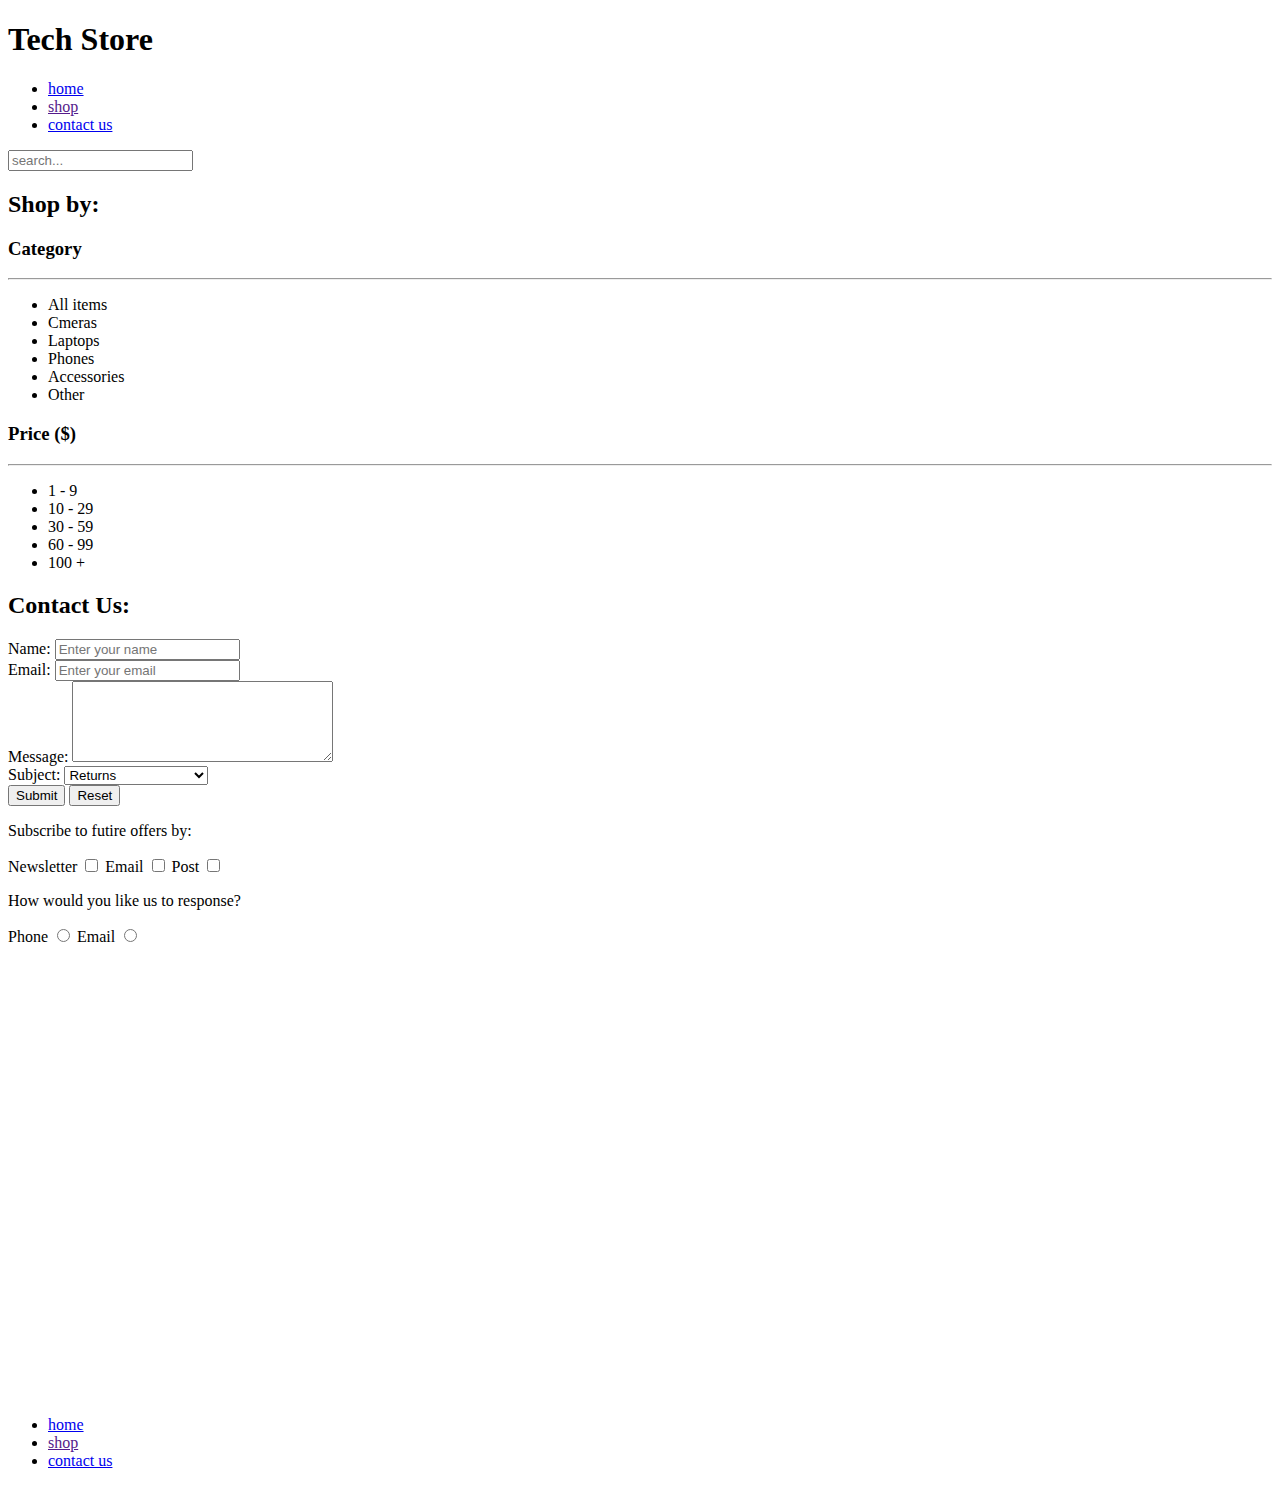
==== contact.html @ ecdfcd22 "HTML" ====
<!DOCTYPE html>
<html lang="en">
  <head>
    <meta charset="UTF-8" />
    <title>Tech Store: Product Detail</title>
  </head>
  <body>
    <!--
      TODO:
      1/ Create shop.html page
      2/ Add CSS styling
    -->
    <header>
      <h1>Tech Store</h1>
      <nav>
        <ul>
          <li><a href="index.html">home</a></li>
          <li><a href="">shop</a></li>
          <li><a href="contact.html">contact us</a></li>
        </ul>
      </nav>
      <input type="search" placeholder="search..." />
    </header>
    <aside>
      <h2>Shop by:</h2>
      <section>
        <h3>Category</h3>
        <hr />
        <ul>
          <li>All items</li>
          <li>Cmeras</li>
          <li>Laptops</li>
          <li>Phones</li>
          <li>Accessories</li>
          <li>Other</li>
        </ul>
      </section>
      <section>
        <h3>Price <span>($)</span></h3>
        <hr />
        <ul>
          <li>1 - 9</li>
          <li>10 - 29</li>
          <li>30 - 59</li>
          <li>60 - 99</li>
          <li>100 +</li>
        </ul>
      </section>
    </aside>
    <main>
      <h2>Contact Us:</h2>
      <form>
        <div>
          <label for="name">Name:</label>
          <input
            type="text"
            placeholder="Enter your name"
            id="name"
            name="name"
          />
        </div>
        <div>
          <label for="email">Email: </label>
          <input
            type="email"
            placeholder="Enter your email"
            id="email"
            name="email"
          />
        </div>
        <div>
          <label for="message">Message: </label>
          <textarea cols="30" rows="5" id="message" name="message"></textarea>
        </div>
        <div>
          <label for="subject">Subject:</label>
          <select id="subject">
            <optgroup label="Product issue">
              <option value="returns">Returns</option>
              <option value="fualty_item">Fualty item</option>
            </optgroup>
            <optgroup label="Delivery">
              <option value="delivery">Delivery info</option>
              <option value="order_tracking">Tracking my order</option>
            </optgroup>
            <optgroup label="Other">
              <option value="advice">Advice</option>
              <option value="other">Other</option>
            </optgroup>
          </select>
        </div>
        <div>
          <input type="submit" />
          <input type="reset" />
          <!-- <button typ="submit">Submit</button>-->
          <!-- form tag 안에 input tag 안에 `name=value`의 방식으로 데이터가 전달된다.-->
        </div>
        <!--<div>
          <label for="subject">Subject:</label>
          <input
            type="text"
            list="subjects"
            id="subject"
            placeholder="Enter your subject"
          />
          <datalist id="subjects">
            <option value="returns"></option>
            <option value="faulty item"></option>
            <option value="delivery"></option>
            <option value="order tracking"></option>
            <option value="advice"></option>
            <option value="other"></option>
          </datalist>
        </div>-->
        <div>
          <p>Subscribe to futire offers by:</p>
          <label for="newsletter">Newsletter</label>
          <input
            type="checkbox"
            id="newsletter"
            name="subscribe"
            value="newsletter"
          />
          <label for="email">Email</label>
          <input type="checkbox" id="email" name="subscribe" value="email" />
          <label for="post">Post</label>
          <input type="checkbox" id="post" name="subscribe" value="post" />
        </div>

        <div>
          <!-- radio btn은 name으로 그룹핑을 해줘야 제대로된 라디오버튼 기능을 한다.-->
          <p>How would you like us to response?</p>
          <label for="phoneResponse">Phone</label>
          <input
            type="radio"
            id="phoneResponse"
            name="response"
            value="phone"
          />
          <label for="emailResponse">Email</label>
          <input
            type="radio"
            id="emailResponse"
            name="response"
            value="email"
          />
        </div>
        <iframe
          width="600"
          height="450"
          frameborder="0"
          style="border: 0;"
          src="https://www.google.com/maps/embed/v1/place?q=place_id:ChIJR4ITliVveTURQmG3LJD9N30&key=AIzaSyDiz5kdzX_1eLJFyoZufn0btR9dCcAj_WI"
          allowfullscreen
        ></iframe>
      </form>
    </main>
    <footer>
      <nav>
        <ul>
          <li><a href="index.html">home</a></li>
          <li><a href="">shop</a></li>
          <li><a href="contact.html">contact us</a></li>
        </ul>
      </nav>
    </footer>
  </body>
</html>
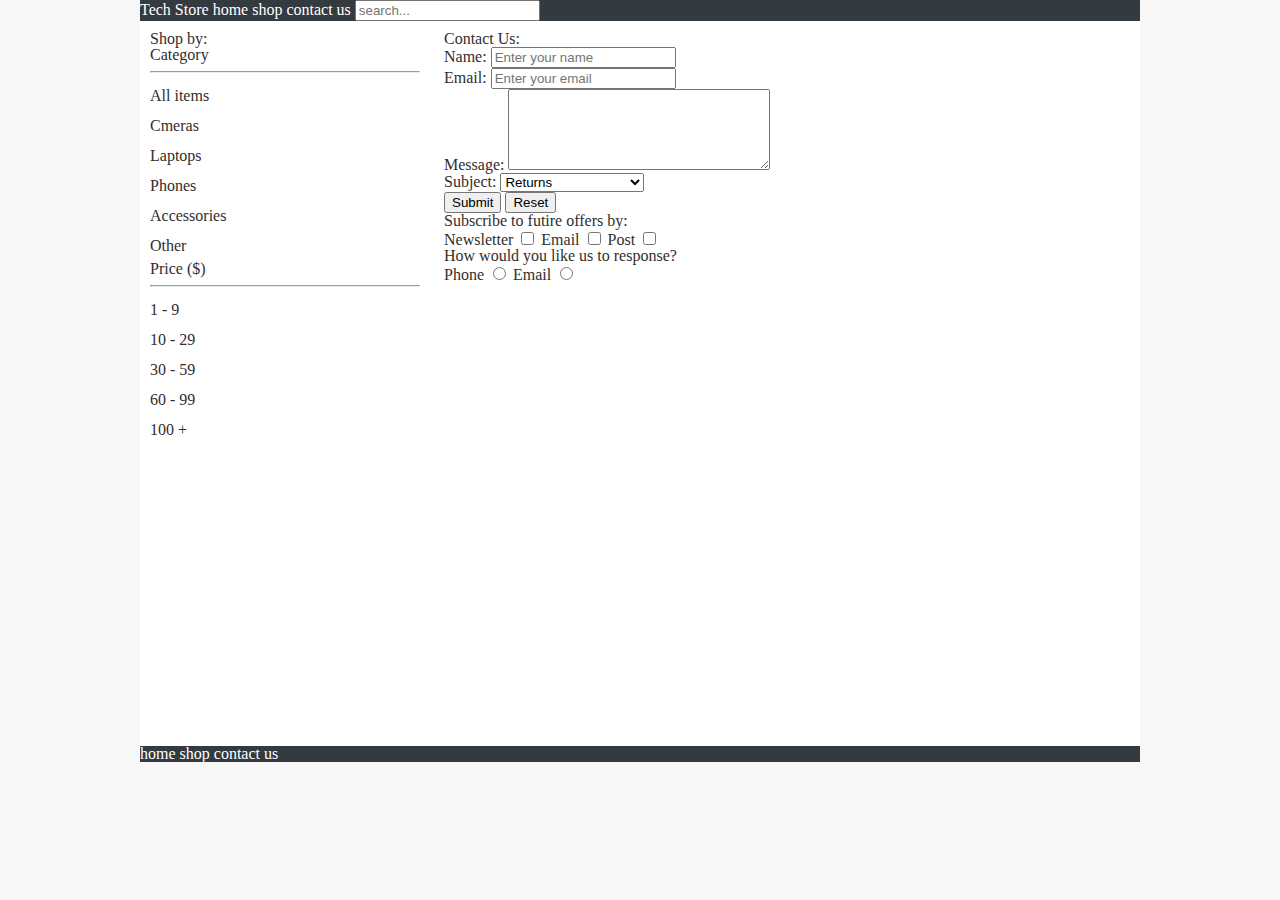
==== commit 8bbf887d: "css styling" ====
--- a/contact.html
+++ b/contact.html
@@ -3,6 +3,7 @@
   <head>
     <meta charset="UTF-8" />
     <title>Tech Store: Product Detail</title>
+    <link rel="stylesheet" href="css/styles.css" />
   </head>
   <body>
     <!--
--- a/css/styles.css
+++ b/css/styles.css
@@ -0,0 +1,31 @@
+@import url("reset.css");
+@import url("header.css");
+@import url("main.css");
+@import url("side-bar.css");
+@import url("footer.css");
+
+html {
+  background-color: #f7f7f7;
+}
+
+body {
+  background-color: white;
+  max-width: 1000px;
+  margin: 0 auto;
+  color: rgb(49, 46, 46);
+}
+
+header,
+footer {
+  background-color: #333a40;
+  color: white;
+}
+
+a {
+  text-decoration: none;
+  color: inherit; /*inherit 속성은 부모의 color를 따라가게 된다.*/
+}
+
+a:hover {
+  color: #0e69e9;
+}
